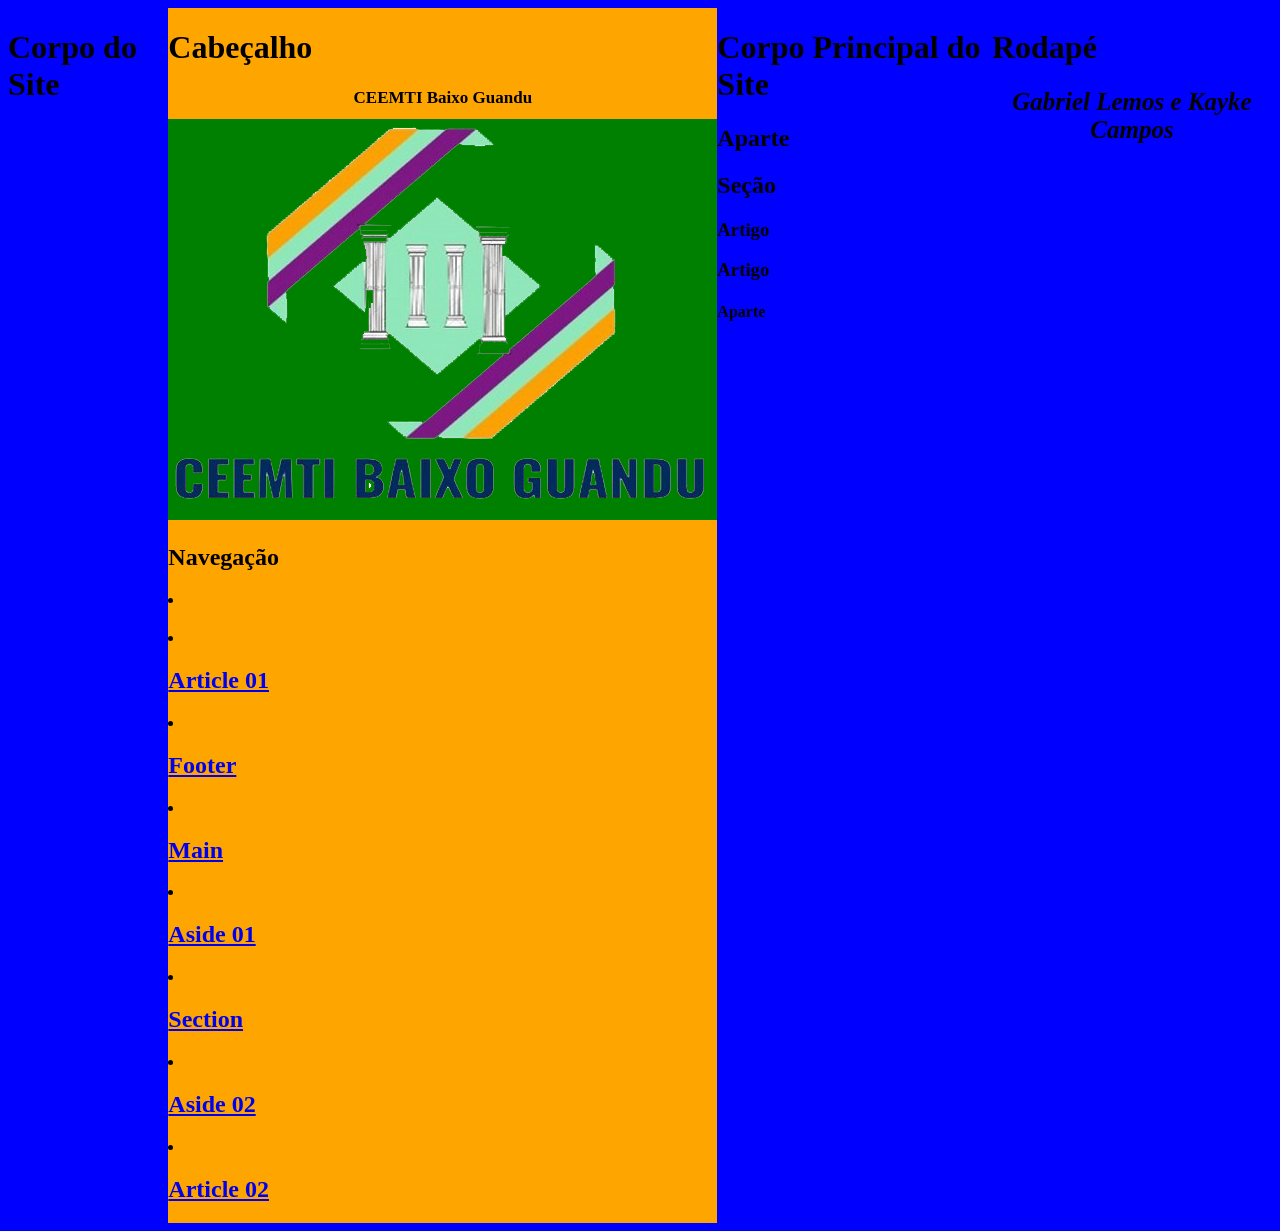
==== Aula 27-05.html @ 9018b67b "Update Aula 27-05.html" ====
<!DOCTYPE html>
<html lang="pt br">
	<!-- Site:  https://programacao-para-web-design.github.io/aula-27-05-gabriel-lemos-e-kayke-campos/Aula%2027-05.html-->
	<head>
		<!-- <h1 class="titulo"> Cabeça do Site </h1> -->
		<link rel="stylesheet" href="Aula 27-05.css" type="text/css">
		<title> ESTRUTURA HTML </title>
	</head>
	<body id="Body">
		<h1 class="nome"> Corpo do Site </h1>
		<header id="Header">
			<h1 class="nome"> Cabeçalho </h1>
			<h1 id="nomees"> CEEMTI Baixo Guandu </h1>
			<img src="Logo Escola.png" id="logo" alt="Logo da escola CEEMTI BG">
			<nav id="Nav">
				<h1 id="titulo3">  Navegação </h1>
				<li> <a href="#art"> <h1 class="nome" Article 01 </h1> </a> </li>
				<li> <a href="#art"> <h1 class="nome"> Article 01 </h1> </a> </li>
				<li> <a href="#fot"> <h1 class="nome"> Footer </h1> </a> </li>
				<li> <a href="#man"> <h1 class="nome"> Main </h1> </a> </li>
				<li> <a href="#ass"> <h1 class="nome"> Aside 01 </h1> </a> </li>
				<li> <a href="#sex"> <h1 class="nome"> Section </h1> </a> </li>
				<li> <a href="#ass2"> <h1 class="nome"> Aside 02 </h1> </a> </li>
				<li> <a href="#art2"> <h1 class="nome"> Article 02 </h1> </a> </li>
			</nav>
		</header>
		<main id="man">
			<h1 class="nome"> Corpo Principal do Site </h1>
			<aside id="ass">
				<h1 class="nome">  Aparte </h1>
			</aside>
			<section id="sex">
				<h1 class="nome"> Seção </h1>
			<article id="art">
				<h1 class="nome"> Artigo </h1>
			</article>
			<article id="art2">
				<h1 class="nome"> Artigo </h1>
			<aside id="ass2">
				<h1 class="nome">  Aparte </h1>
			</aside>
			</article>
			</section>
		</main>
		<footer id="fot">
			<h1 class="nome">  Rodapé </h1>
			<h1 id="devj">  Gabriel Lemos e Kayke Campos  </h1>
		</footer>
	</body>
</html>
---- Aula 27-05.css ----
<!DOCTYPE html>
<html lang="pt br">
	<head>
		<style>
			.nome{
				font-weight: bold;	
				font-size: 17px;
				text-align: center;
				
			}
			#devj{
				font-style: italic;
				font-size: 25px;
				text-align: center;
			}
			#nomees{
				font-size: 17px;
				text-align: center;
			}
			#Body{
				background-color: blue;
				display: flex;
				justify-content: space-around;
			}
			#Header{
				background-color: orange; 
			}
			#logo{
				background-color: green;
			#Nav{
				background-color: yellow;
				box-shadow: 7px 7px 9px 0px black;
			}
			#man{
				background-color: white; 
			}
			#ass{
				background-color: pink; 
			}
			#sex{
				background-color: purple; 
			}
			#art{
				background-color: red; 
			}
			#art2{
				background-color: gray; 
			}
			#ass2{
				background-color: brown; 
			}
			#fot{
				background-color: maroon; 
			}
		</style>
	</head>
	<body>
	</body>
</html>
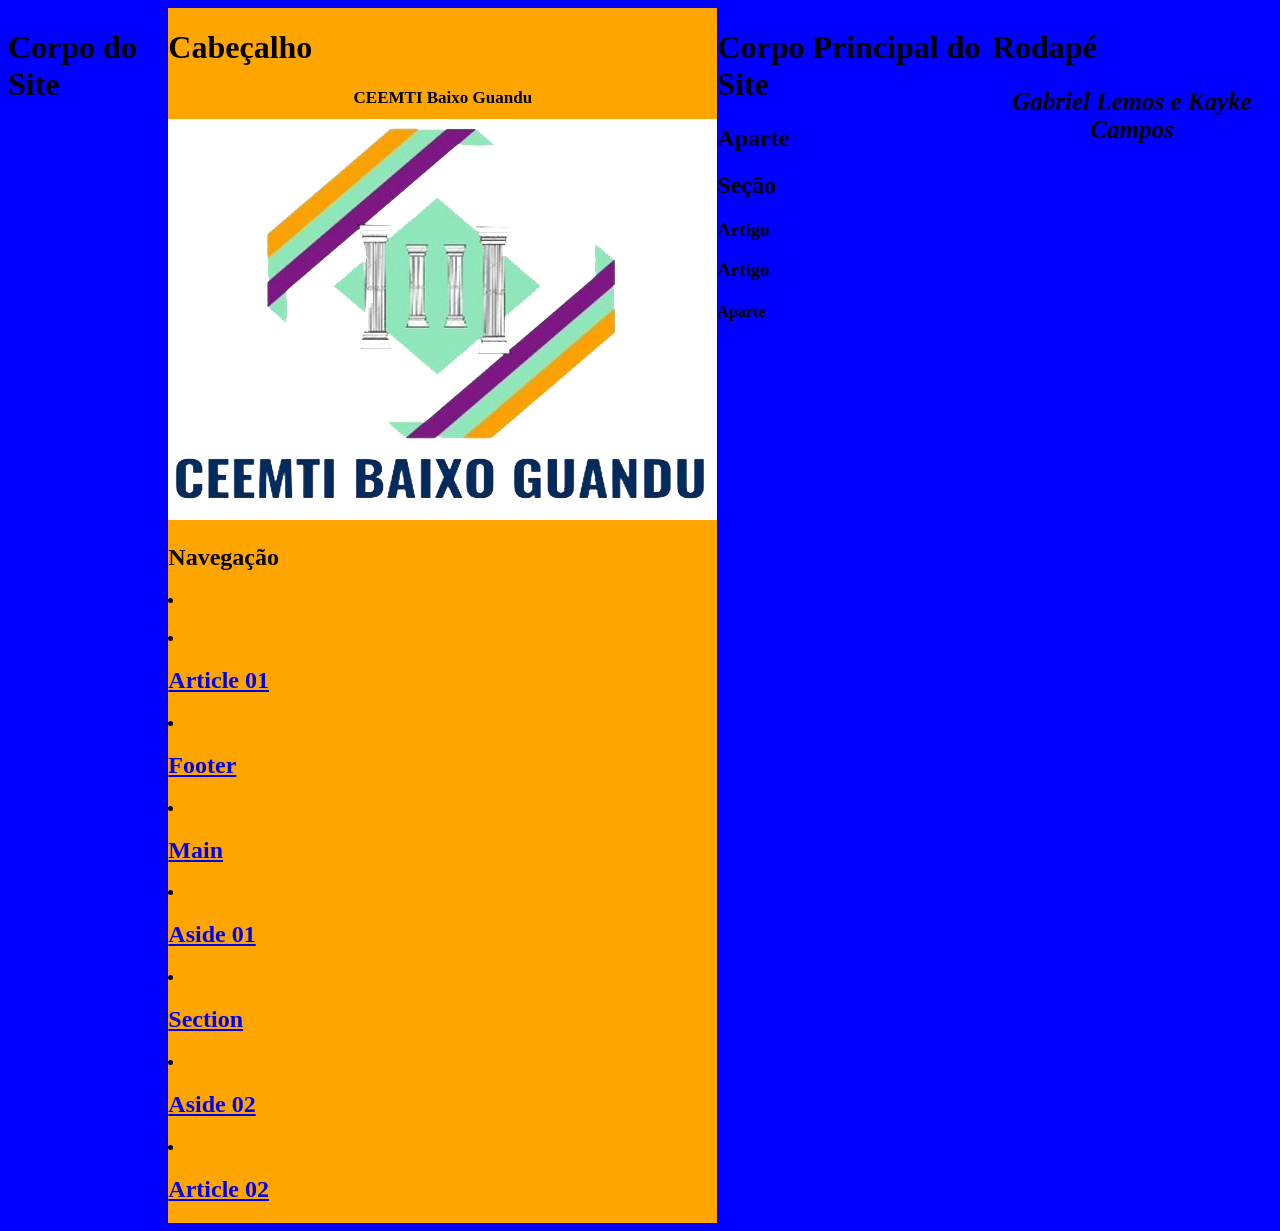
==== commit 94827164: "Update Aula 27-05.html" ====
--- a/Aula 27-05.html
+++ b/Aula 27-05.html
@@ -18,25 +18,25 @@
 				<li> <a href="#art"> <h1 class="nome"> Article 01 </h1> </a> </li>
 				<li> <a href="#fot"> <h1 class="nome"> Footer </h1> </a> </li>
 				<li> <a href="#man"> <h1 class="nome"> Main </h1> </a> </li>
-				<li> <a href="#ass"> <h1 class="nome"> Aside 01 </h1> </a> </li>
-				<li> <a href="#sex"> <h1 class="nome"> Section </h1> </a> </li>
-				<li> <a href="#ass2"> <h1 class="nome"> Aside 02 </h1> </a> </li>
+				<li> <a href="#quad"> <h1 class="nome"> Aside 01 </h1> </a> </li>
+				<li> <a href="#quad2"> <h1 class="nome"> Section </h1> </a> </li>
+				<li> <a href="#quad3"> <h1 class="nome"> Aside 02 </h1> </a> </li>
 				<li> <a href="#art2"> <h1 class="nome"> Article 02 </h1> </a> </li>
 			</nav>
 		</header>
 		<main id="man">
 			<h1 class="nome"> Corpo Principal do Site </h1>
-			<aside id="ass">
+			<aside id="quad">
 				<h1 class="nome">  Aparte </h1>
 			</aside>
-			<section id="sex">
+			<section id="quad2">
 				<h1 class="nome"> Seção </h1>
 			<article id="art">
 				<h1 class="nome"> Artigo </h1>
 			</article>
 			<article id="art2">
 				<h1 class="nome"> Artigo </h1>
-			<aside id="ass2">
+			<aside id="quad3">
 				<h1 class="nome">  Aparte </h1>
 			</aside>
 			</article>
--- a/Aula 27-05.css
+++ b/Aula 27-05.css
@@ -26,18 +26,18 @@
 				background-color: orange; 
 			}
 			#logo{
-				background-color: green;
+				background-color: white;
 			#Nav{
-				background-color: yellow;
+				background-color: pink;
 				box-shadow: 7px 7px 9px 0px black;
 			}
 			#man{
 				background-color: white; 
 			}
-			#ass{
+			#quad{
 				background-color: pink; 
 			}
-			#sex{
+			#quad2{
 				background-color: purple; 
 			}
 			#art{
@@ -46,7 +46,7 @@
 			#art2{
 				background-color: gray; 
 			}
-			#ass2{
+			#quad3{
 				background-color: brown; 
 			}
 			#fot{
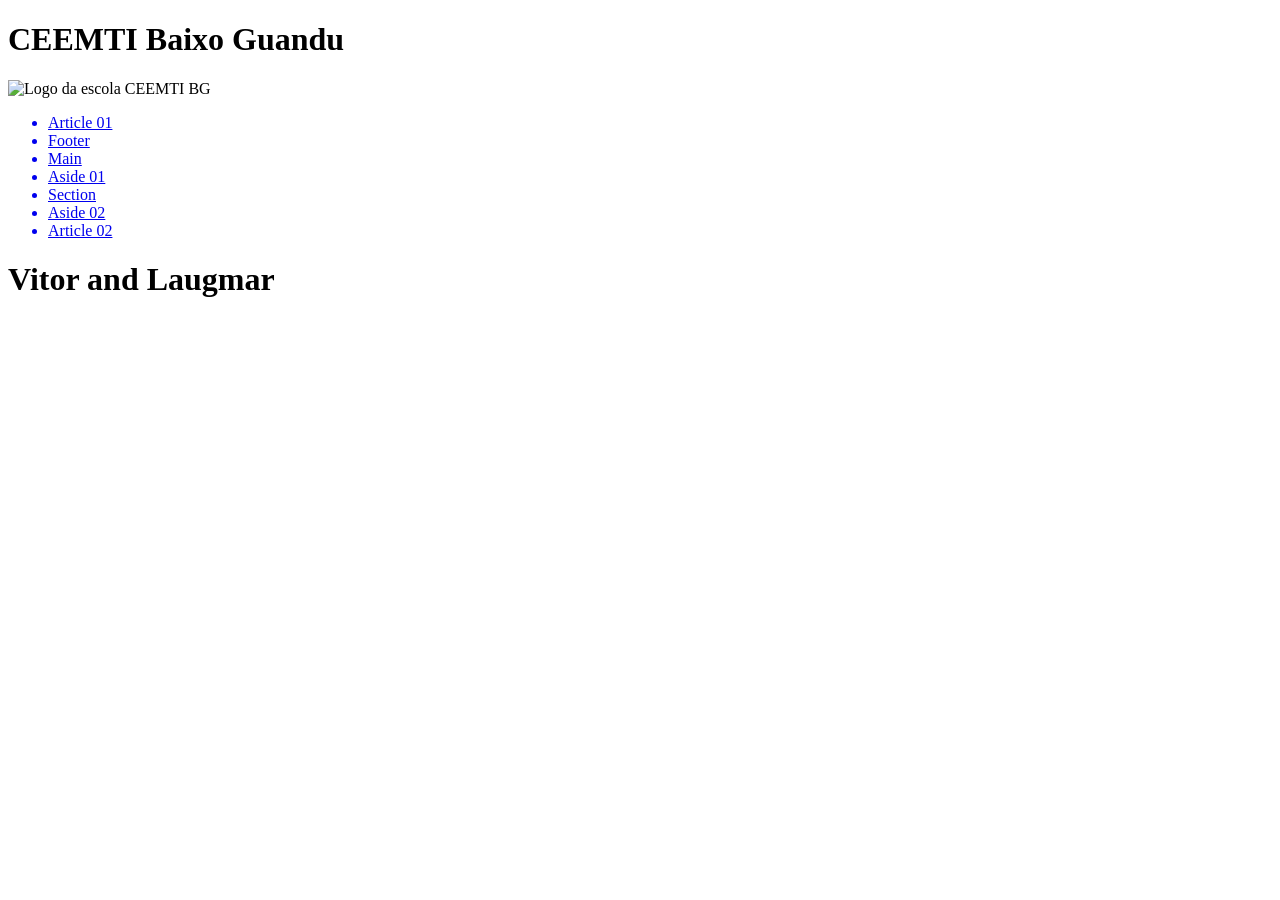
==== commit faf9c6fe: "Update Aula 27-05.html" ====
--- a/Aula 27-05.html
+++ b/Aula 27-05.html
@@ -1,50 +1,52 @@
 <!DOCTYPE html>
 <html lang="pt br">
-	<!-- Site:  https://programacao-para-web-design.github.io/aula-27-05-gabriel-lemos-e-kayke-campos/Aula%2027-05.html-->
+	<!-- Site: https://programacao-para-web-design.github.io/Aula-27-05-Jumio-and-Gustavo/codigo/Aula%2027-05.html-->
 	<head>
 		<!-- <h1 class="titulo"> Cabeça do Site </h1> -->
-		<link rel="stylesheet" href="Aula 27-05.css" type="text/css">
-		<title> ESTRUTURA HTML </title>
+		<link rel="stylesheet" href="codigo27-05.css" type="text/css">
+		<title> ESTRUTURA BASICA HTML ARCOIRIS </title>
 	</head>
 	<body id="Body">
-		<h1 class="nome"> Corpo do Site </h1>
+
 		<header id="Header">
-			<h1 class="nome"> Cabeçalho </h1>
+			
 			<h1 id="nomees"> CEEMTI Baixo Guandu </h1>
-			<img src="Logo Escola.png" id="logo" alt="Logo da escola CEEMTI BG">
+			<img src="https://programacao-para-web-design.github.io/aula-27-05-vitin7-laugmar/Logo%20Escola.png" id="logo" alt="Logo da escola CEEMTI BG"/>
+		
 			<nav id="Nav">
-				<h1 id="titulo3">  Navegação </h1>
-				<li> <a href="#art"> <h1 class="nome" Article 01 </h1> </a> </li>
-				<li> <a href="#art"> <h1 class="nome"> Article 01 </h1> </a> </li>
-				<li> <a href="#fot"> <h1 class="nome"> Footer </h1> </a> </li>
-				<li> <a href="#man"> <h1 class="nome"> Main </h1> </a> </li>
-				<li> <a href="#quad"> <h1 class="nome"> Aside 01 </h1> </a> </li>
-				<li> <a href="#quad2"> <h1 class="nome"> Section </h1> </a> </li>
-				<li> <a href="#quad3"> <h1 class="nome"> Aside 02 </h1> </a> </li>
-				<li> <a href="#art2"> <h1 class="nome"> Article 02 </h1> </a> </li>
+				<ul>
+					<a href="#art"><li>  Article 01 </li></a>
+					<a href="#fot"><li>  Footer </li></a>
+					<a href="#man"><li>  Main </li></a>
+					<a href="#ass"><li> Aside 01 </li></a>
+					<a href="#sex"><li> Section </li></a>
+					<a href="#ass2"><li> Aside 02 </li></a>
+					<a href="#art2"><li> Article 02 </li></a>
+				</ul>
 			</nav>
+
 		</header>
 		<main id="man">
-			<h1 class="nome"> Corpo Principal do Site </h1>
-			<aside id="quad">
-				<h1 class="nome">  Aparte </h1>
+			
+			<section id="sex">
+
+				<article id="art">
+				</article>
+
+				<article id="art2">
+
+					<aside id="ass2">
+					</aside>
+
+				</article>
+
+			</section>
+
+			<aside id="ass">
 			</aside>
-			<section id="quad2">
-				<h1 class="nome"> Seção </h1>
-			<article id="art">
-				<h1 class="nome"> Artigo </h1>
-			</article>
-			<article id="art2">
-				<h1 class="nome"> Artigo </h1>
-			<aside id="quad3">
-				<h1 class="nome">  Aparte </h1>
-			</aside>
-			</article>
-			</section>
 		</main>
 		<footer id="fot">
-			<h1 class="nome">  Rodapé </h1>
-			<h1 id="devj">  Gabriel Lemos e Kayke Campos  </h1>
+			<h1 id="devj">  Vitor and Laugmar  </h1>
 		</footer>
 	</body>
 </html>
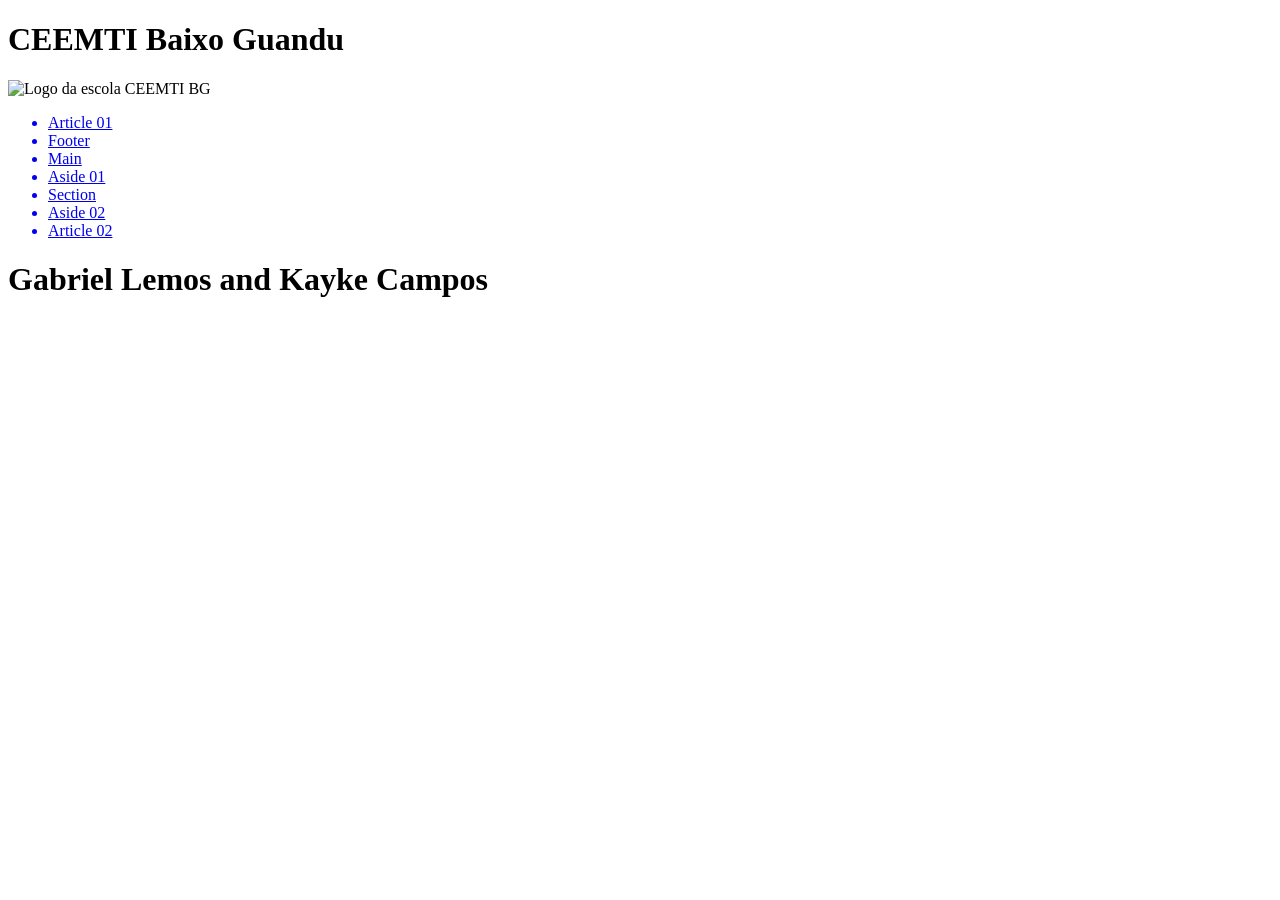
==== commit d1ca903e: "Update Aula 27-05.html" ====
--- a/Aula 27-05.html
+++ b/Aula 27-05.html
@@ -46,7 +46,7 @@
 			</aside>
 		</main>
 		<footer id="fot">
-			<h1 id="devj">  Vitor and Laugmar  </h1>
+			<h1 id="devj">  Gabriel Lemos and Kayke Campos  </h1>
 		</footer>
 	</body>
 </html>
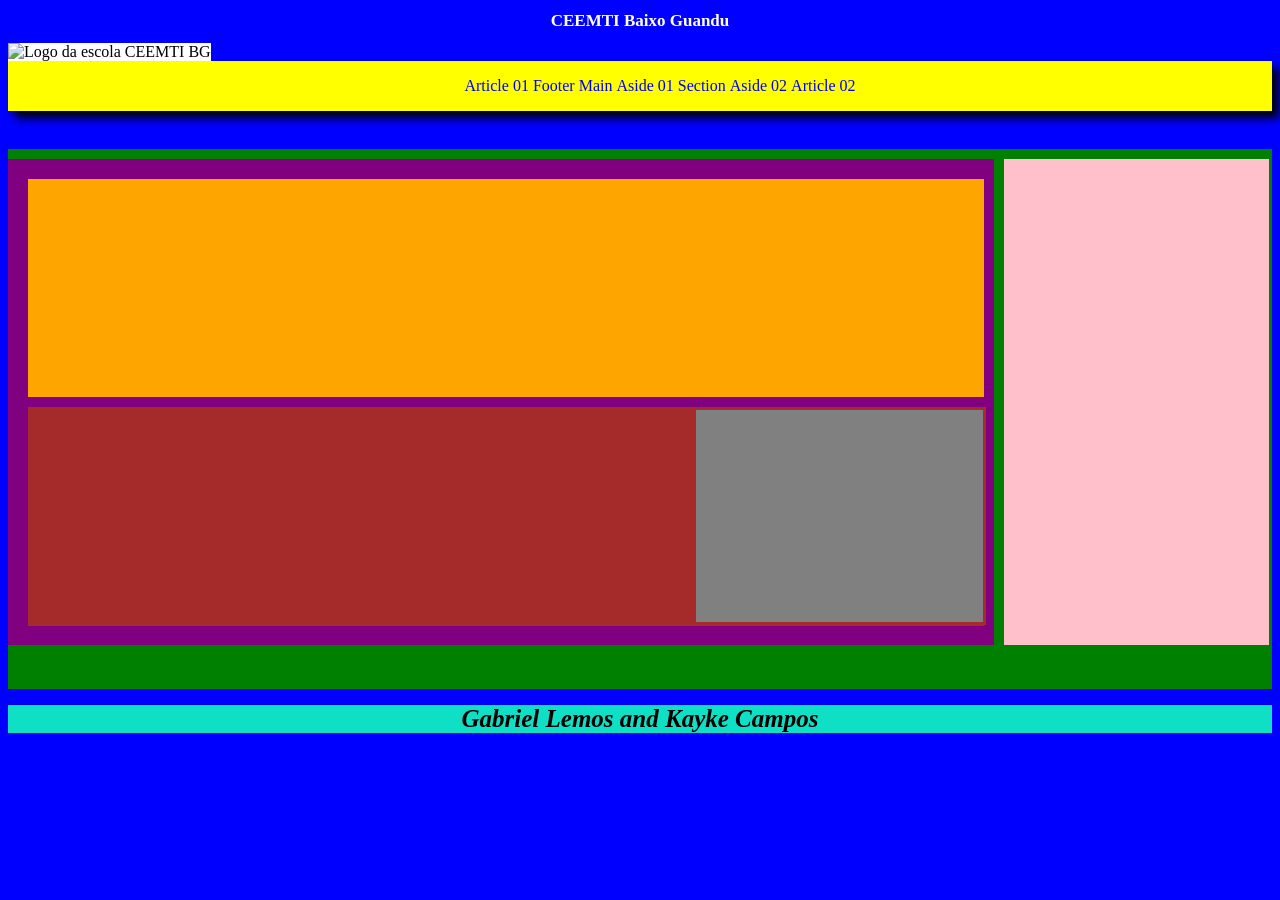
==== commit bee7e794: "Update Aula 27-05.html" ====
--- a/Aula 27-05.html
+++ b/Aula 27-05.html
@@ -1,9 +1,9 @@
 <!DOCTYPE html>
 <html lang="pt br">
-	<!-- Site: https://programacao-para-web-design.github.io/Aula-27-05-Jumio-and-Gustavo/codigo/Aula%2027-05.html-->
+	<!-- Site: https://programacao-para-web-design.github.io/aula-27-05-gabriel-lemos-e-kayke-campos/Aula%2027-05.html-->
 	<head>
 		<!-- <h1 class="titulo"> Cabeça do Site </h1> -->
-		<link rel="stylesheet" href="codigo27-05.css" type="text/css">
+		<link rel="stylesheet" href="Aula 27-05.css" type="text/css">
 		<title> ESTRUTURA BASICA HTML ARCOIRIS </title>
 	</head>
 	<body id="Body">
--- a/Aula 27-05.css
+++ b/Aula 27-05.css
@@ -0,0 +1,96 @@
+<!DOCTYPE html>
+header{
+	background-color: red; 
+	color: white;
+	justify-content: center;
+	align-items: center;
+	text-align: center;
+}
+#logo{
+	background-color: white;
+}
+nav{
+	display: flex;
+	background-color: yellow;
+	box-shadow: 7px 7px 9px 0px black;
+	justify-content: center;
+	align-items: center;				
+}
+ul{
+	justify-content: space-around;
+}
+li{
+	display: inline-block;
+	list-style-type: none;
+}
+
+											/* corpo*/
+
+.nome{
+	font-weight: bold;	
+	font-size: 17px;
+	text-align: center;
+}
+#devj{
+	font-style: italic;
+	font-size: 25px;
+	text-align: center;
+}
+
+#nomees{
+	font-size: 17px;
+	text-align: center;
+	color: white;
+}
+#Body{
+	background-color: blue; 
+}
+			
+main{
+	margin-top: 3%;
+	display: flex;
+	background-color: green; 
+	height: 60vh;
+	width: 100%;
+}
+#ass{
+	margin-top: 10px;
+	background-color: pink;
+	width: 21%; 
+	height: 90%;
+}
+#sex{
+	margin-top: 10px;
+	margin-right: 10px;
+	display: block;
+	width: 78%;
+	height: 90%;
+	background-color: purple; 
+}
+#art{
+	margin: 20px 10px 10px 20px; 
+	width: 97%;
+	height: 45%;
+	background-color: orange; 
+}
+#art2{
+	margin: 10px 10px 10px 20px; 
+	width: 97%;
+	height: 45%;
+	background-color: brown; 
+}
+#ass2{
+	margin-left: 69.5%;
+	border: solid 3px brown;
+	top: 150px;
+	width: 30%;
+	height: 97%;
+	background-color: gray; 
+}
+
+											/* footer*/
+
+footer{
+	background-color: rgb(15, 224, 197); 
+	width: 100%;
+}
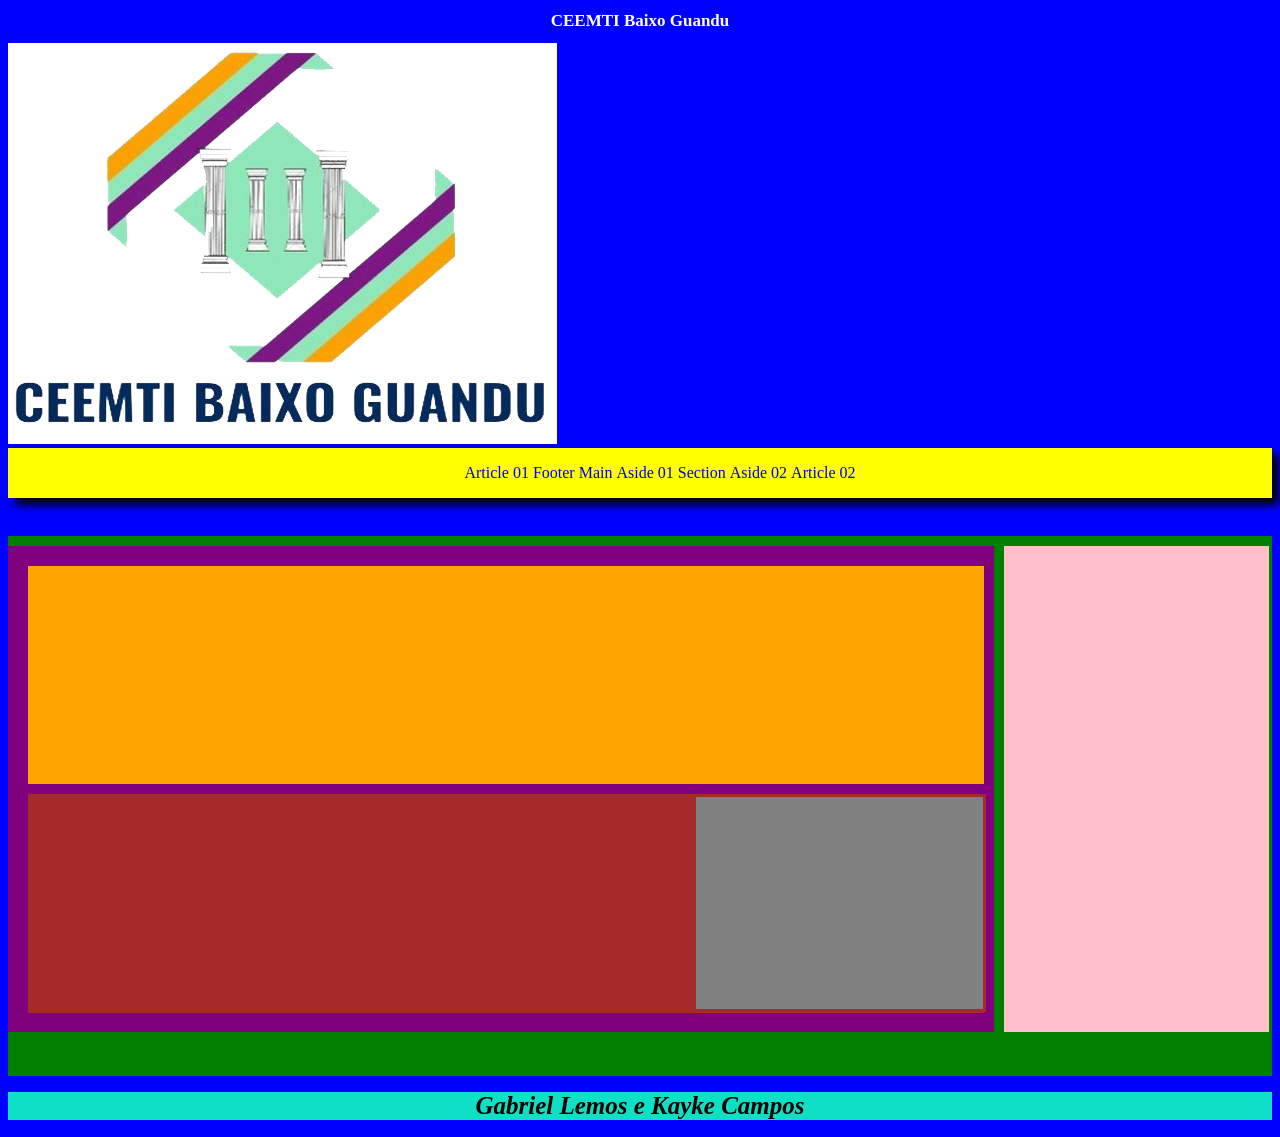
==== commit b01a8a18: "Update Aula 27-05.html" ====
--- a/Aula 27-05.html
+++ b/Aula 27-05.html
@@ -11,7 +11,7 @@
 		<header id="Header">
 			
 			<h1 id="nomees"> CEEMTI Baixo Guandu </h1>
-			<img src="https://programacao-para-web-design.github.io/aula-27-05-vitin7-laugmar/Logo%20Escola.png" id="logo" alt="Logo da escola CEEMTI BG"/>
+			<img src="https://programacao-para-web-design.github.io/aula-27-05-gabriel-lemos-e-kayke-campos/Logo Escola.png" id="logo" alt="Logo da escola CEEMTI BG"/>
 		
 			<nav id="Nav">
 				<ul>
@@ -46,7 +46,7 @@
 			</aside>
 		</main>
 		<footer id="fot">
-			<h1 id="devj">  Gabriel Lemos and Kayke Campos  </h1>
+			<h1 id="devj">  Gabriel Lemos e Kayke Campos  </h1>
 		</footer>
 	</body>
 </html>
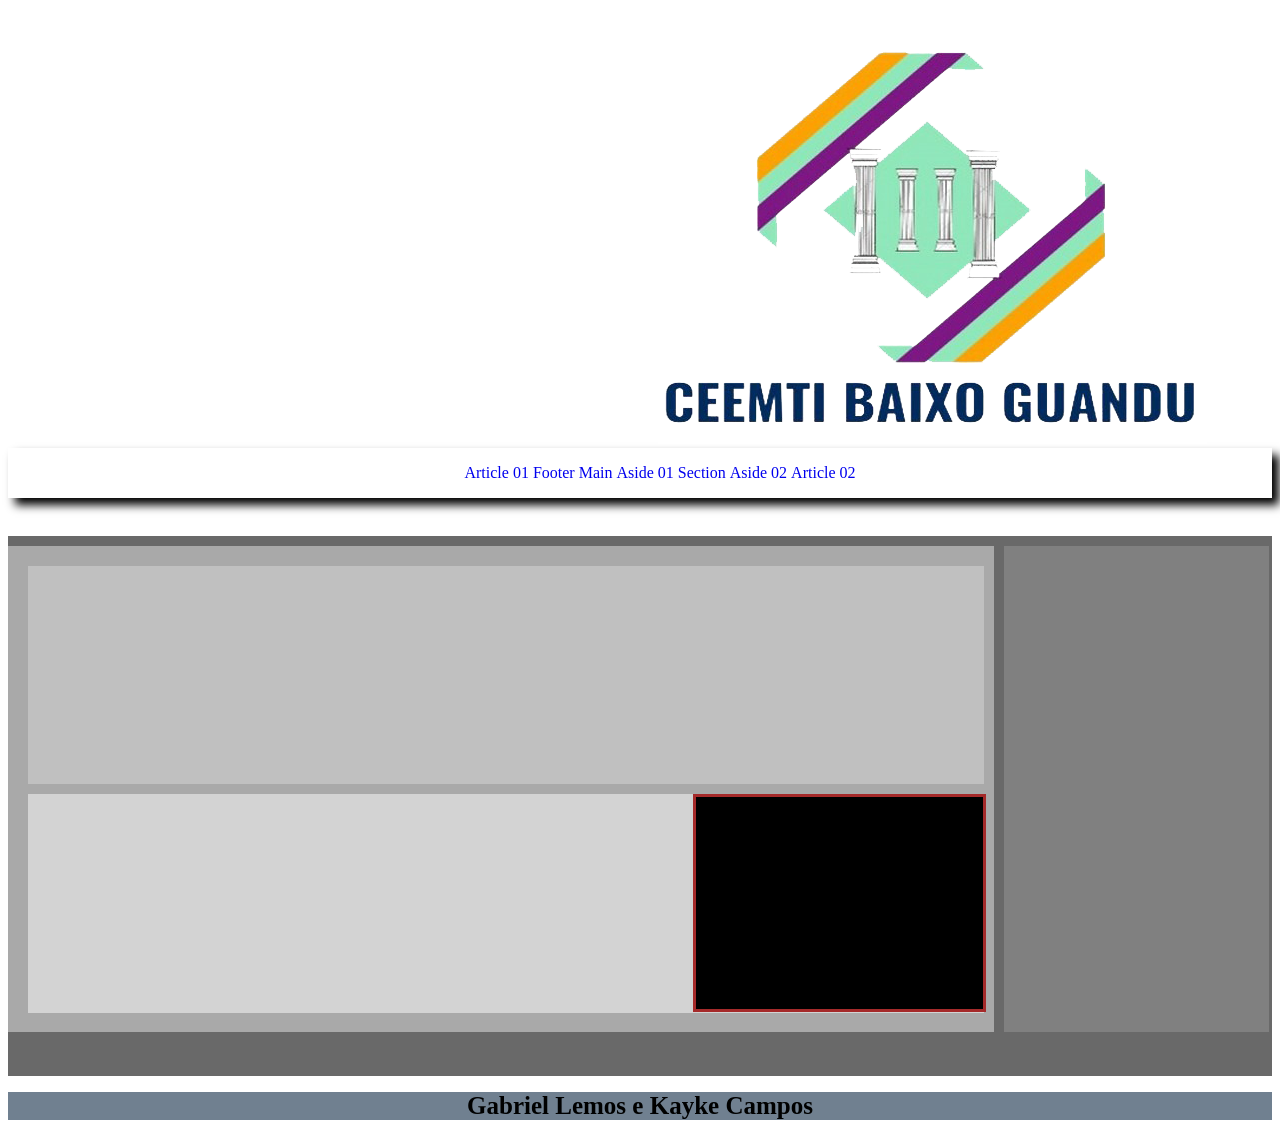
==== commit 949ea9dc: "Update Aula 27-05.html" ====
--- a/Aula 27-05.html
+++ b/Aula 27-05.html
@@ -4,7 +4,7 @@
 	<head>
 		<!-- <h1 class="titulo"> Cabeça do Site </h1> -->
 		<link rel="stylesheet" href="Aula 27-05.css" type="text/css">
-		<title> ESTRUTURA BASICA HTML ARCOIRIS </title>
+		<title> ESTRUTURA HTML </title>
 	</head>
 	<body id="Body">
 
@@ -15,37 +15,37 @@
 		
 			<nav id="Nav">
 				<ul>
-					<a href="#art"><li>  Article 01 </li></a>
-					<a href="#fot"><li>  Footer </li></a>
-					<a href="#man"><li>  Main </li></a>
-					<a href="#ass"><li> Aside 01 </li></a>
-					<a href="#sex"><li> Section </li></a>
-					<a href="#ass2"><li> Aside 02 </li></a>
-					<a href="#art2"><li> Article 02 </li></a>
+					<a href="#quad"><li>  Article 01 </li></a>
+					<a href="#quad2"><li>  Footer </li></a>
+					<a href="#quad3"><li>  Main </li></a>
+					<a href="#quad4"><li> Aside 01 </li></a>
+					<a href="#quad5"><li> Section </li></a>
+					<a href="#quad6"><li> Aside 02 </li></a>
+					<a href="#quad7"><li> Article 02 </li></a>
 				</ul>
 			</nav>
 
 		</header>
-		<main id="man">
+		<main id="quad3">
 			
-			<section id="sex">
+			<section id="quad5">
 
-				<article id="art">
+				<article id="quad">
 				</article>
 
-				<article id="art2">
+				<article id="quad7">
 
-					<aside id="ass2">
+					<aside id="quad6">
 					</aside>
 
 				</article>
 
 			</section>
 
-			<aside id="ass">
+			<aside id="quad4">
 			</aside>
 		</main>
-		<footer id="fot">
+		<footer id="quad2">
 			<h1 id="devj">  Gabriel Lemos e Kayke Campos  </h1>
 		</footer>
 	</body>
--- a/Aula 27-05.css
+++ b/Aula 27-05.css
@@ -1,17 +1,18 @@
 <!DOCTYPE html>
 header{
-	background-color: red; 
-	color: white;
+	background-color: grey11; 
+	color: DarkSlateGray;
 	justify-content: center;
 	align-items: center;
 	text-align: center;
 }
 #logo{
 	background-color: white;
+	margin-left: 650px;
 }
 nav{
 	display: flex;
-	background-color: yellow;
+	background-color: grey21;
 	box-shadow: 7px 7px 9px 0px black;
 	justify-content: center;
 	align-items: center;				
@@ -32,7 +33,7 @@
 	text-align: center;
 }
 #devj{
-	font-style: italic;
+	font-style: arial;
 	font-size: 25px;
 	text-align: center;
 }
@@ -43,54 +44,54 @@
 	color: white;
 }
 #Body{
-	background-color: blue; 
+	background-color: grey31; 
 }
 			
 main{
 	margin-top: 3%;
 	display: flex;
-	background-color: green; 
+	background-color: DimGray; 
 	height: 60vh;
 	width: 100%;
 }
-#ass{
+#quad4{
 	margin-top: 10px;
-	background-color: pink;
+	background-color: Gray;
 	width: 21%; 
 	height: 90%;
 }
-#sex{
+#quad5{
 	margin-top: 10px;
 	margin-right: 10px;
 	display: block;
 	width: 78%;
 	height: 90%;
-	background-color: purple; 
+	background-color: DarkGray; 
 }
-#art{
+#quad{
 	margin: 20px 10px 10px 20px; 
 	width: 97%;
 	height: 45%;
-	background-color: orange; 
+	background-color: Silver; 
 }
-#art2{
+#quad7{
 	margin: 10px 10px 10px 20px; 
 	width: 97%;
 	height: 45%;
-	background-color: brown; 
+	background-color: LightGrey; 
 }
-#ass2{
+#quad6{
 	margin-left: 69.5%;
 	border: solid 3px brown;
 	top: 150px;
 	width: 30%;
 	height: 97%;
-	background-color: gray; 
+	background-color: Black; 
 }
 
 											/* footer*/
 
 footer{
-	background-color: rgb(15, 224, 197); 
+	background-color: SlateGray; 
 	width: 100%;
 }
